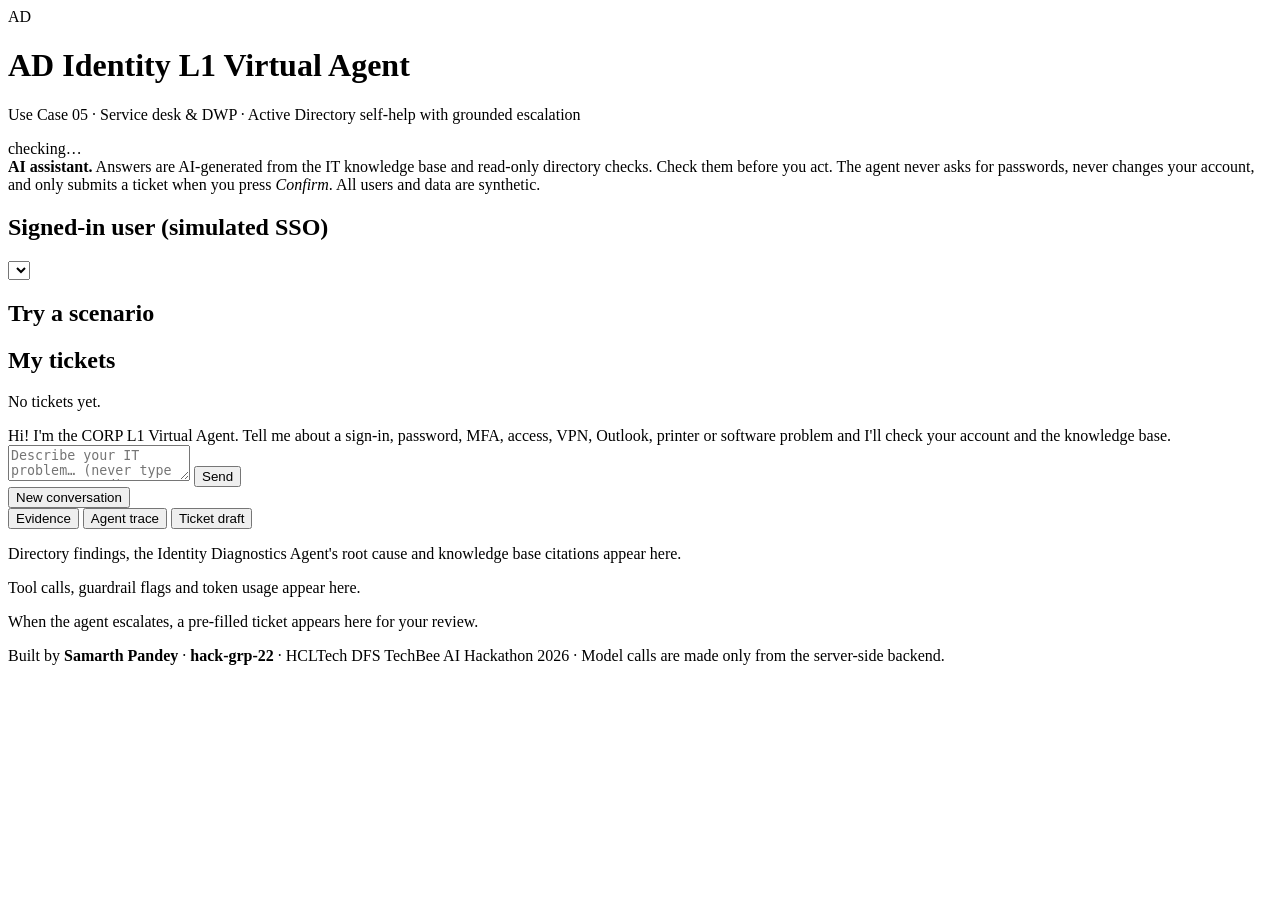
==== src/l1agent/static/index.html @ 87cc6a49 "AD Identity L1 Virtual Agent: core agents, AD diagnostics, guardrails, UI, tests, eval Built by Sama" ====
<!doctype html>
<html lang="en">
<head>
  <meta charset="utf-8">
  <meta name="viewport" content="width=device-width, initial-scale=1">
  <title>AD Identity L1 Virtual Agent</title>
  <meta name="author" content="Samarth Pandey (hack-grp-22)">
  <link rel="stylesheet" href="/static/style.css">
</head>
<body>
<header class="top">
  <div class="brand">
    <div class="logo" aria-hidden="true">AD</div>
    <div>
      <h1>AD Identity L1 Virtual Agent</h1>
      <p class="sub">Use Case 05 · Service desk &amp; DWP · Active Directory self-help with grounded escalation</p>
    </div>
  </div>
  <div class="status"><span id="mode" class="badge">checking…</span></div>
</header>

<div class="disclosure" role="note">
  <strong>AI assistant.</strong> Answers are AI-generated from the IT knowledge base and read-only directory checks. Check them before you act.
  The agent never asks for passwords, never changes your account, and only submits a ticket when you press <em>Confirm</em>.
  All users and data are synthetic.
</div>

<main class="layout">
  <aside class="panel left">
    <h2>Signed-in user <span class="hint">(simulated SSO)</span></h2>
    <select id="user" aria-label="Signed-in user"></select>
    <div id="profile" class="profile"></div>
    <h2>Try a scenario</h2>
    <div id="samples" class="samples"></div>
    <h2>My tickets</h2>
    <div id="tickets" class="tickets"><p class="muted">No tickets yet.</p></div>
  </aside>

  <section class="panel chat">
    <div id="log" class="log" aria-live="polite">
      <div class="msg bot"><div class="bubble">Hi! I'm the CORP L1 Virtual Agent. Tell me about a sign-in, password, MFA, access, VPN, Outlook, printer or software problem and I'll check your account and the knowledge base.</div></div>
    </div>
    <form id="form" class="composer" autocomplete="off">
      <textarea id="input" rows="2" maxlength="2500" placeholder="Describe your IT problem… (never type your password)"></textarea>
      <button id="send" type="submit">Send</button>
    </form>
    <div class="row-meta"><span id="meta" class="muted"></span><button id="newconv" class="link" type="button">New conversation</button></div>
  </section>

  <aside class="panel right">
    <div class="tabs" role="tablist">
      <button class="tab active" data-tab="evidence" role="tab">Evidence</button>
      <button class="tab" data-tab="trace" role="tab">Agent trace</button>
      <button class="tab" data-tab="ticket" role="tab">Ticket draft <span id="draftdot" class="dot hidden"></span></button>
    </div>
    <div id="tab-evidence" class="tabpane">
      <p class="muted">Directory findings, the Identity Diagnostics Agent's root cause and knowledge base citations appear here.</p>
    </div>
    <div id="tab-trace" class="tabpane hidden"><p class="muted">Tool calls, guardrail flags and token usage appear here.</p></div>
    <div id="tab-ticket" class="tabpane hidden"><p class="muted">When the agent escalates, a pre-filled ticket appears here for your review.</p></div>
  </aside>
</main>

<footer class="foot">
  Built by <strong>Samarth Pandey</strong> · <strong>hack-grp-22</strong> · HCLTech DFS TechBee AI Hackathon 2026 ·
  Model calls are made only from the server-side backend.
</footer>
<script src="/static/app.js"></script>
</body>
</html>
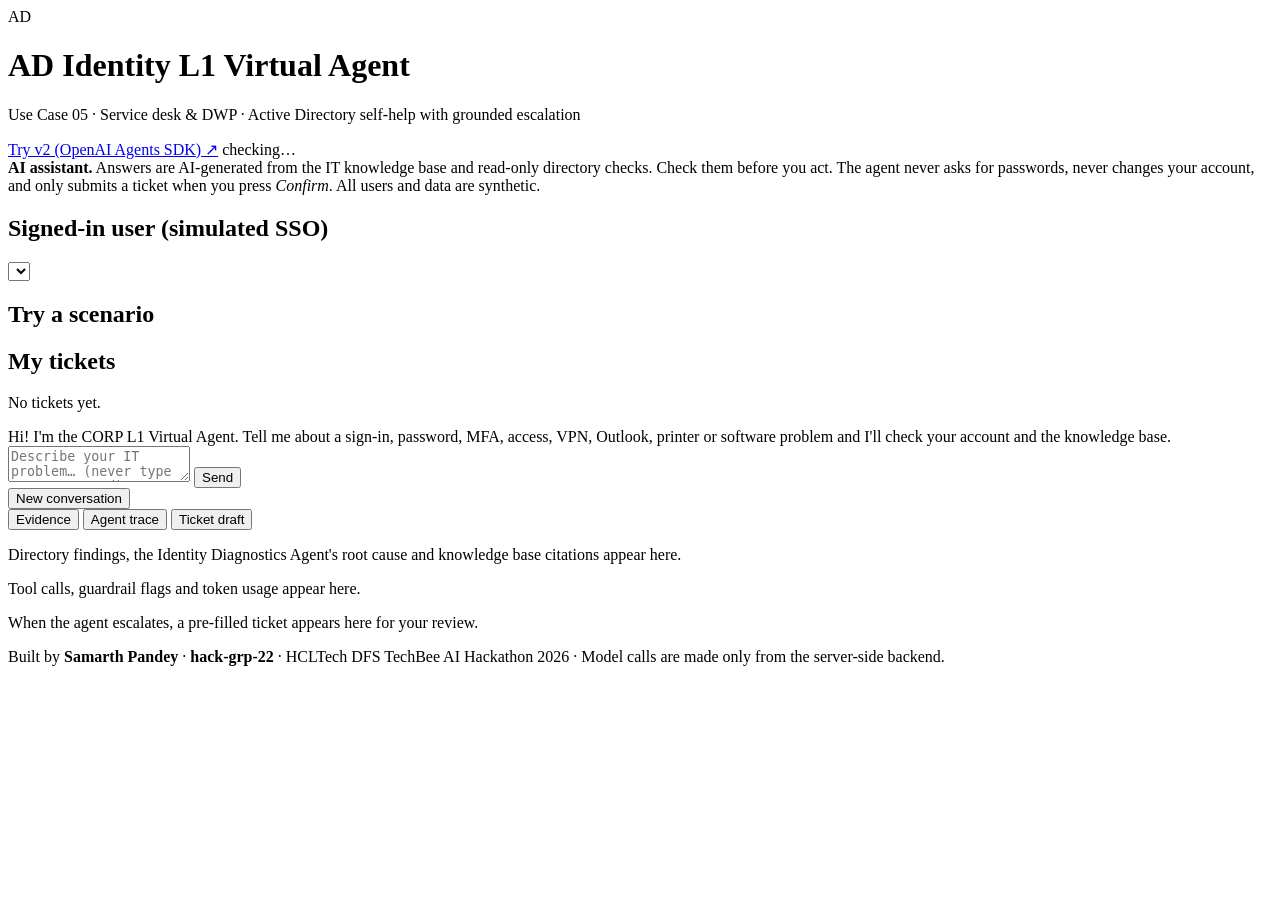
==== commit ea229149: "v2: real agent on the OpenAI Agents SDK with live Microsoft Graph connector - Agent loop picks its o" ====
--- a/src/l1agent/static/index.html
+++ b/src/l1agent/static/index.html
@@ -16,7 +16,7 @@
       <p class="sub">Use Case 05 · Service desk &amp; DWP · Active Directory self-help with grounded escalation</p>
     </div>
   </div>
-  <div class="status"><span id="mode" class="badge">checking…</span></div>
+  <div class="status"><a class="link" href="/v2">Try v2 (OpenAI Agents SDK) ↗</a> <span id="mode" class="badge">checking…</span></div>
 </header>
 
 <div class="disclosure" role="note">
